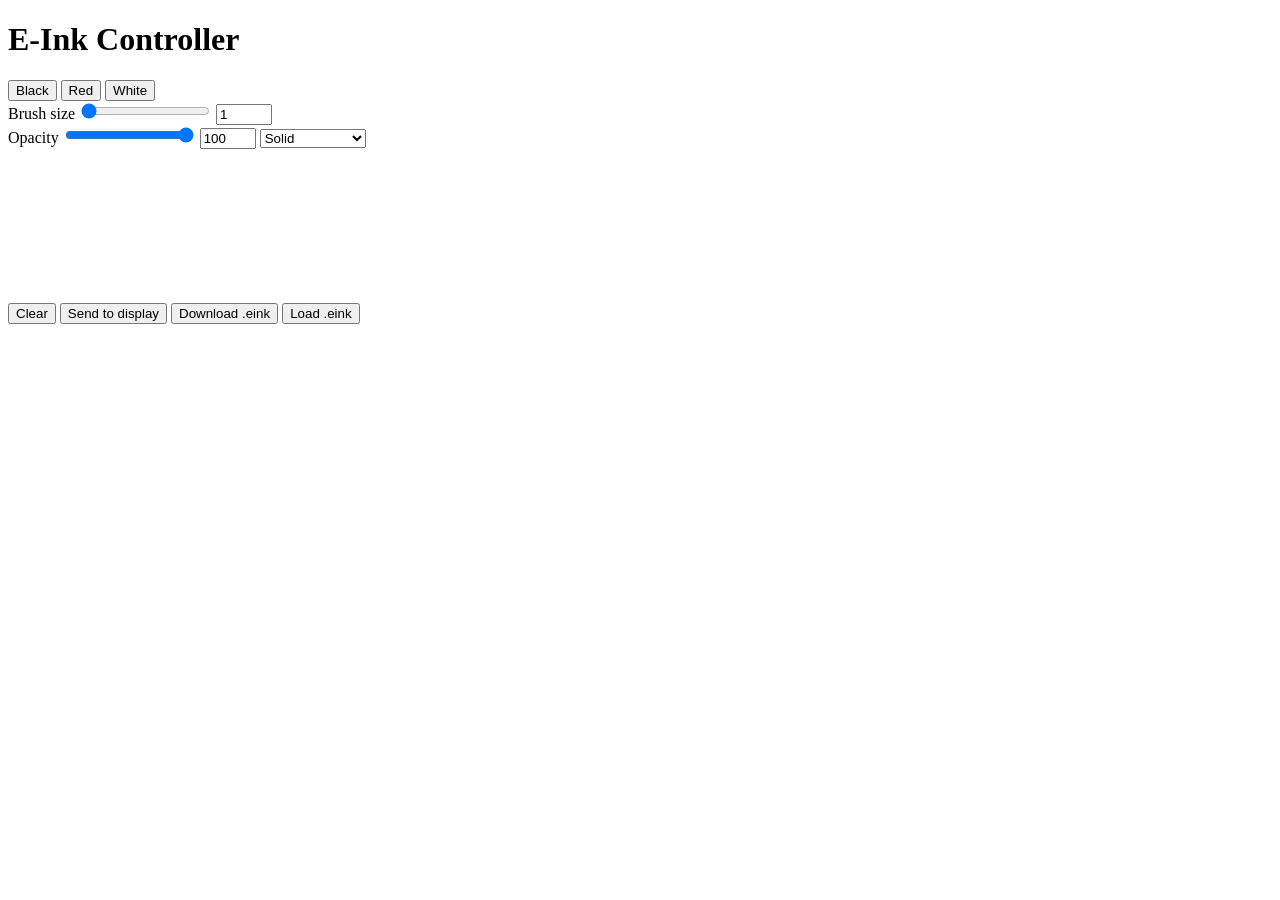
==== website-files/html/index.html @ 6fe030ca "added a few features for the interface - Brush size slider - Opacity slider for patterns - pattern, " ====
<!doctype html>
<html lang="en">
  <head>
    <meta charset="utf-8" />
    <meta name="viewport" content="width=device-width, initial-scale=1" />
    <title>E-Ink Controller</title>
    <link rel="stylesheet" href="/styles/main.css" />
  </head>
  <body>
    <main class="container">
      <h1>E-Ink Controller</h1>
      <p id="session-timer" class="session-timer"></p>

      <section class="bitmap-editor">
        <div class="bitmap-palette">
          <button type="button" data-bitmap-color="1" class="active">Black</button>
          <button type="button" data-bitmap-color="2">Red</button>
          <button type="button" data-bitmap-color="0">White</button>
        </div>
        <div class="bitmap-brush-controls">
          <label for="brush-size-slider">Brush size</label>
          <input type="range" id="brush-size-slider" min="1" max="360" value="1" />
          <input type="number" id="brush-size-input" min="1" max="360" value="1" />
        </div>
        <div class="bitmap-brush-controls">
          <label for="brush-opacity-slider">Opacity</label>
          <input type="range" id="brush-opacity-slider" min="0" max="100" value="100" />
          <input type="number" id="brush-opacity-input" min="0" max="100" value="100" />
          <select id="brush-style-select">
            <option value="solid">Solid</option>
            <option value="bayer">Dithered</option>
            <option value="checkerboard">Checkerboard</option>
            <option value="striped">Striped</option>
          </select>
        </div>
        <canvas id="bitmap-canvas" class="bitmap-canvas"></canvas>
        <div class="bitmap-actions">
          <button type="button" id="bitmap-clear">Clear</button>
          <button type="button" id="bitmap-send">Send to display</button>
          <button type="button" id="bitmap-download">Download .eink</button>
          <button type="button" id="bitmap-upload-trigger">Load .eink</button>
          <input type="file" id="bitmap-upload-input" hidden />
        </div>
        <p id="bitmap-status" class="bitmap-status"></p>
      </section>
    </main>
    <script src="/js/lease.js"></script>
    <script type="module" src="/js/bitmap-editor.js"></script>
  </body>
</html>
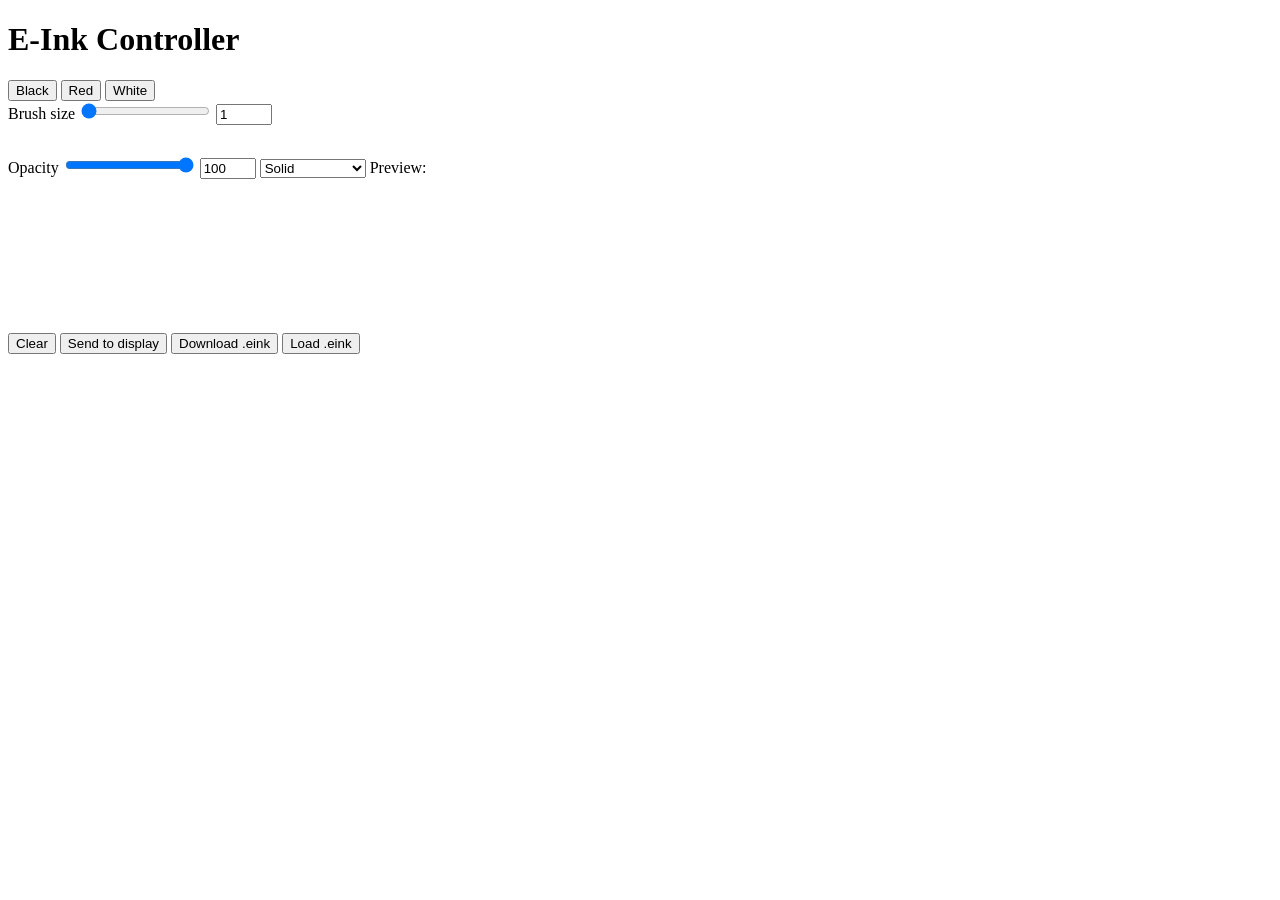
==== commit c740c414: "added a pattern preview" ====
--- a/website-files/html/index.html
+++ b/website-files/html/index.html
@@ -32,6 +32,8 @@
             <option value="checkerboard">Checkerboard</option>
             <option value="striped">Striped</option>
           </select>
+          <span>Preview:</span>
+          <canvas id="brush-preview-canvas" class="brush-preview-canvas" width="48" height="48"></canvas>
         </div>
         <canvas id="bitmap-canvas" class="bitmap-canvas"></canvas>
         <div class="bitmap-actions">
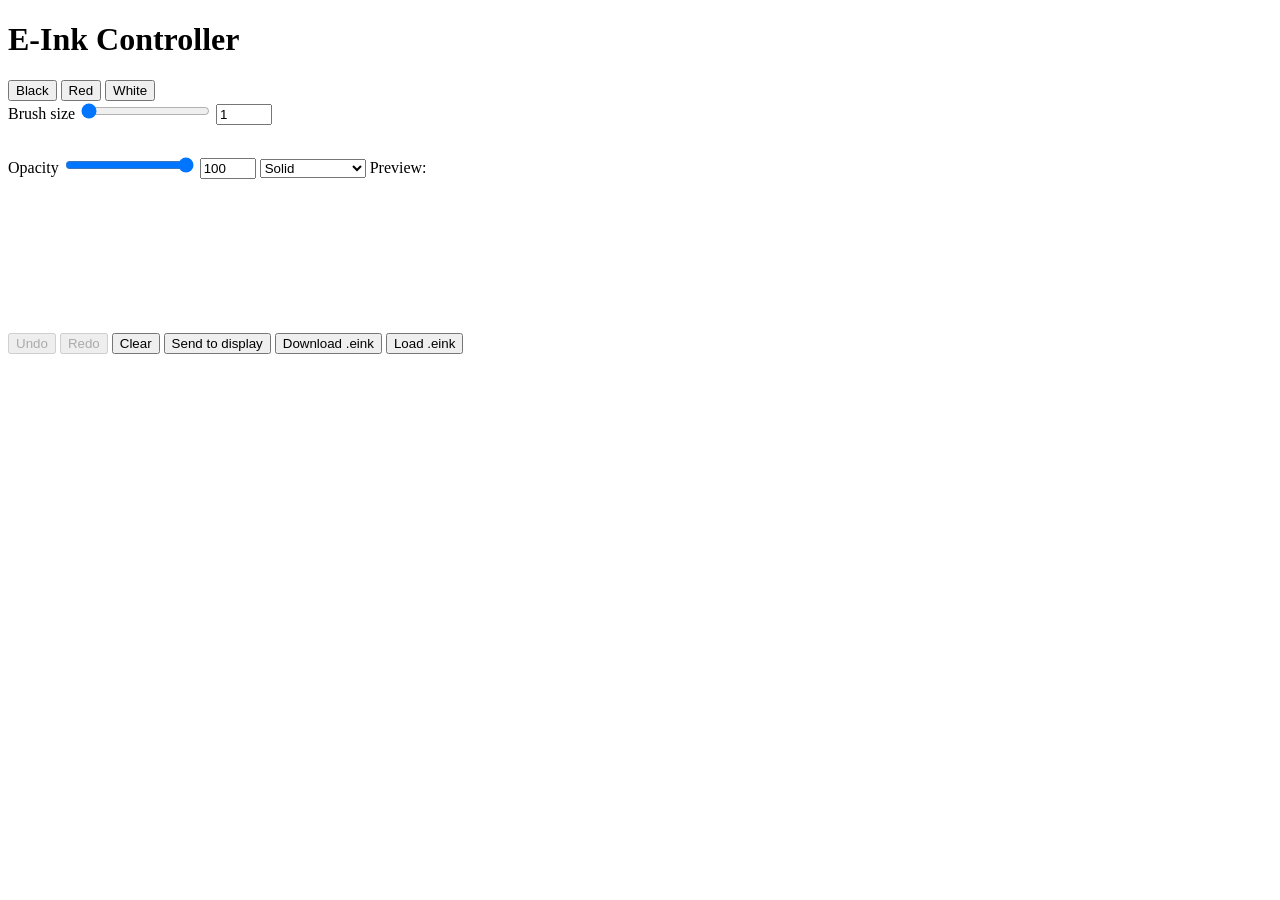
==== commit 7739529d: "added undo and redo stack" ====
--- a/website-files/html/index.html
+++ b/website-files/html/index.html
@@ -37,6 +37,8 @@
         </div>
         <canvas id="bitmap-canvas" class="bitmap-canvas"></canvas>
         <div class="bitmap-actions">
+          <button type="button" id="bitmap-undo" disabled>Undo</button>
+          <button type="button" id="bitmap-redo" disabled>Redo</button>
           <button type="button" id="bitmap-clear">Clear</button>
           <button type="button" id="bitmap-send">Send to display</button>
           <button type="button" id="bitmap-download">Download .eink</button>
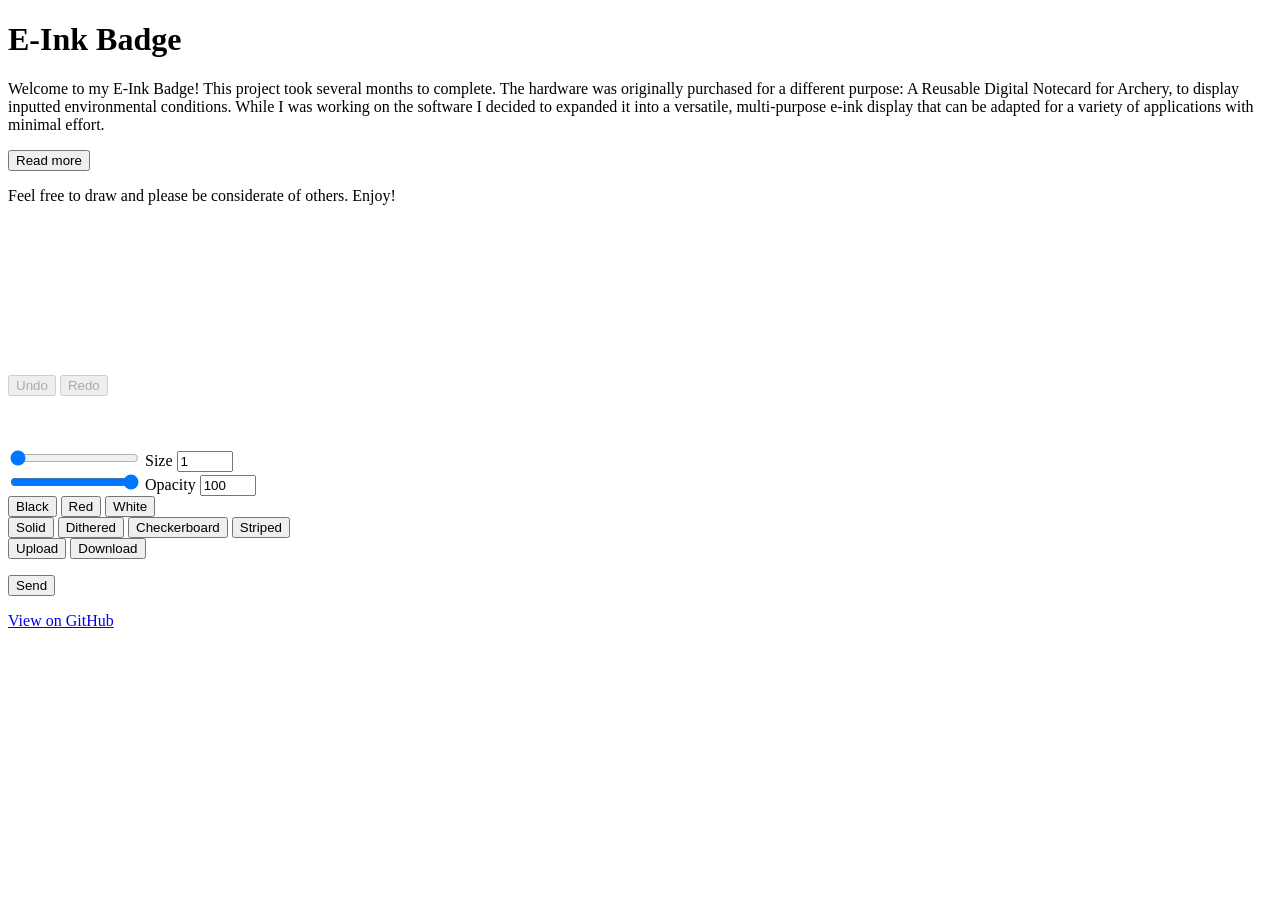
==== commit 5320aabe: "index.html Interface overhaul" ====
--- a/website-files/html/index.html
+++ b/website-files/html/index.html
@@ -1,54 +1,118 @@
 <!doctype html>
 <html lang="en">
-  <head>
+
+<head>
     <meta charset="utf-8" />
     <meta name="viewport" content="width=device-width, initial-scale=1" />
-    <title>E-Ink Controller</title>
+    <title>E-Ink Badge</title>
+    <link rel="icon" type="image/png" sizes="32x32" href="/favicon_io/favicon-32x32.png" />
+    <link rel="icon" type="image/png" sizes="16x16" href="/favicon_io/favicon-16x16.png" />
+    <link rel="apple-touch-icon" sizes="180x180" href="/favicon_io/apple-touch-icon.png" />
+    <link rel="icon" href="/favicon_io/favicon.ico" />
+    <link rel="manifest" href="/favicon_io/site.webmanifest" />
     <link rel="stylesheet" href="/styles/main.css" />
-  </head>
-  <body>
-    <main class="container">
-      <h1>E-Ink Controller</h1>
-      <p id="session-timer" class="session-timer"></p>
+    <link rel="stylesheet" href="/styles/main-mobile.css" />
+</head>
 
-      <section class="bitmap-editor">
+<body>
+  <main class="container">
+
+  <!-- Top Section -->
+  <div class="top-section">
+    <!-- Title -->
+    <h1>E-Ink Badge</h1>
+    <!-- Description -->
+    <div class="description-text">
+      <p class="description-summary">Welcome to my E-Ink Badge! This project took several months to complete. The hardware was originally purchased for a different purpose: A Reusable Digital Notecard for Archery, to display inputted environmental conditions. While I was working on the software I decided to expanded it into a versatile, multi-purpose e-ink display that can be adapted for a variety of applications with minimal effort.</p>
+      <button type="button" id="description-more-trigger" class="description-more-trigger">Read more</button>
+      <p>Feel free to draw and please be considerate of others. Enjoy!</p>
+    </div>
+    <!-- Session Timer -->
+    <p id="session-timer" class="session-timer"></p>
+  </div>
+
+  <!-- Middle Section -->
+  <section class="bitmap-editor">
+    <div class="bitmap-editor-row">
+      <!-- Middle Left -->
+      <div class="bitmap-canvas-column">
+        <!-- Bitmap Canvas -->
+        <canvas id="bitmap-canvas" class="bitmap-canvas"></canvas>
+        <!-- Undo/Redo -->
+        <div class="bitmap-actions">
+          <button type="button" id="bitmap-undo" disabled>Undo</button>
+          <button type="button" id="bitmap-redo" disabled>Redo</button>
+        </div>
+      </div>
+
+      <!-- Middle Middle -->
+      <div class="bitmap-brush-column">
+        <!-- Brush Preview -->
+        <canvas id="brush-preview-canvas" class="brush-preview-canvas" width="48" height="48"></canvas>
+        <!-- Brush Size / Brush Opacity -->
+        <div class="bitmap-brush-sliders">
+          <div class="bitmap-brush-controls">
+            <input type="range" id="brush-size-slider" min="1" max="360" value="1" />
+            <label for="brush-size-slider">Size</label>
+            <input type="number" id="brush-size-input" min="1" max="360" value="1" />
+          </div>
+          <div class="bitmap-brush-controls">
+            <input type="range" id="brush-opacity-slider" min="0" max="100" value="100" />
+            <label for="brush-opacity-slider">Opacity</label>
+            <input type="number" id="brush-opacity-input" min="0" max="100" value="100" />
+          </div>
+        </div>
+      </div>
+
+      <!-- Middle Right -->
+      <div class="bitmap-style-column">
         <div class="bitmap-palette">
           <button type="button" data-bitmap-color="1" class="active">Black</button>
           <button type="button" data-bitmap-color="2">Red</button>
           <button type="button" data-bitmap-color="0">White</button>
         </div>
-        <div class="bitmap-brush-controls">
-          <label for="brush-size-slider">Brush size</label>
-          <input type="range" id="brush-size-slider" min="1" max="360" value="1" />
-          <input type="number" id="brush-size-input" min="1" max="360" value="1" />
+        <!-- Brush Style -->
+        <div class="bitmap-palette">
+          <button type="button" data-bitmap-style="solid" class="active">Solid</button>
+          <button type="button" data-bitmap-style="bayer">Dithered</button>
+          <button type="button" data-bitmap-style="checkerboard">Checkerboard</button>
+          <button type="button" data-bitmap-style="striped">Striped</button>
         </div>
-        <div class="bitmap-brush-controls">
-          <label for="brush-opacity-slider">Opacity</label>
-          <input type="range" id="brush-opacity-slider" min="0" max="100" value="100" />
-          <input type="number" id="brush-opacity-input" min="0" max="100" value="100" />
-          <select id="brush-style-select">
-            <option value="solid">Solid</option>
-            <option value="bayer">Dithered</option>
-            <option value="checkerboard">Checkerboard</option>
-            <option value="striped">Striped</option>
-          </select>
-          <span>Preview:</span>
-          <canvas id="brush-preview-canvas" class="brush-preview-canvas" width="48" height="48"></canvas>
-        </div>
-        <canvas id="bitmap-canvas" class="bitmap-canvas"></canvas>
-        <div class="bitmap-actions">
-          <button type="button" id="bitmap-undo" disabled>Undo</button>
-          <button type="button" id="bitmap-redo" disabled>Redo</button>
-          <button type="button" id="bitmap-clear">Clear</button>
-          <button type="button" id="bitmap-send">Send to display</button>
-          <button type="button" id="bitmap-download">Download .eink</button>
-          <button type="button" id="bitmap-upload-trigger">Load .eink</button>
-          <input type="file" id="bitmap-upload-input" hidden />
-        </div>
-        <p id="bitmap-status" class="bitmap-status"></p>
-      </section>
-    </main>
-    <script src="/js/lease.js"></script>
-    <script type="module" src="/js/bitmap-editor.js"></script>
-  </body>
+      </div>
+    </div>
+  </section>
+
+  <!-- Bottom Section -->
+  <div class="bitmap-actions bitmap-bottom-row">
+    <div class="bitmap-button-column-left">
+      <button type="button" id="bitmap-upload-trigger">Upload</button>
+      <input type="file" id="bitmap-upload-input" hidden />
+      <button type="button" id="bitmap-download">Download</button>
+    </div>
+    <div class="bitmap-button-column-right">
+      <p id="bitmap-status" class="bitmap-status"></p>
+      <button type="button" id="bitmap-send">Send</button>
+    </div>
+  </div>
+
+</main>
+
+<!-- Description overlay -->
+<div id="description-overlay" class="description-overlay" hidden>
+  <div class="description-overlay-box">
+    <button type="button" id="description-overlay-close" class="description-overlay-close" aria-label="Close">&times;</button>
+    <div id="description-overlay-content"></div>
+  </div>
+</div>
+
+<!-- Footer -->
+<footer>
+  <p><a href="https://github.com/IanRohrbacher/WiFi-Controllable-E-Paper-IOT" target="_blank" rel="noopener">View on GitHub</a></p>
+</footer>
+
+<script src="/js/lease.js"></script>
+<script src="/js/description-overlay.js"></script>
+<script type="module" src="/js/bitmap-editor.js"></script>
+</body>
+
 </html>
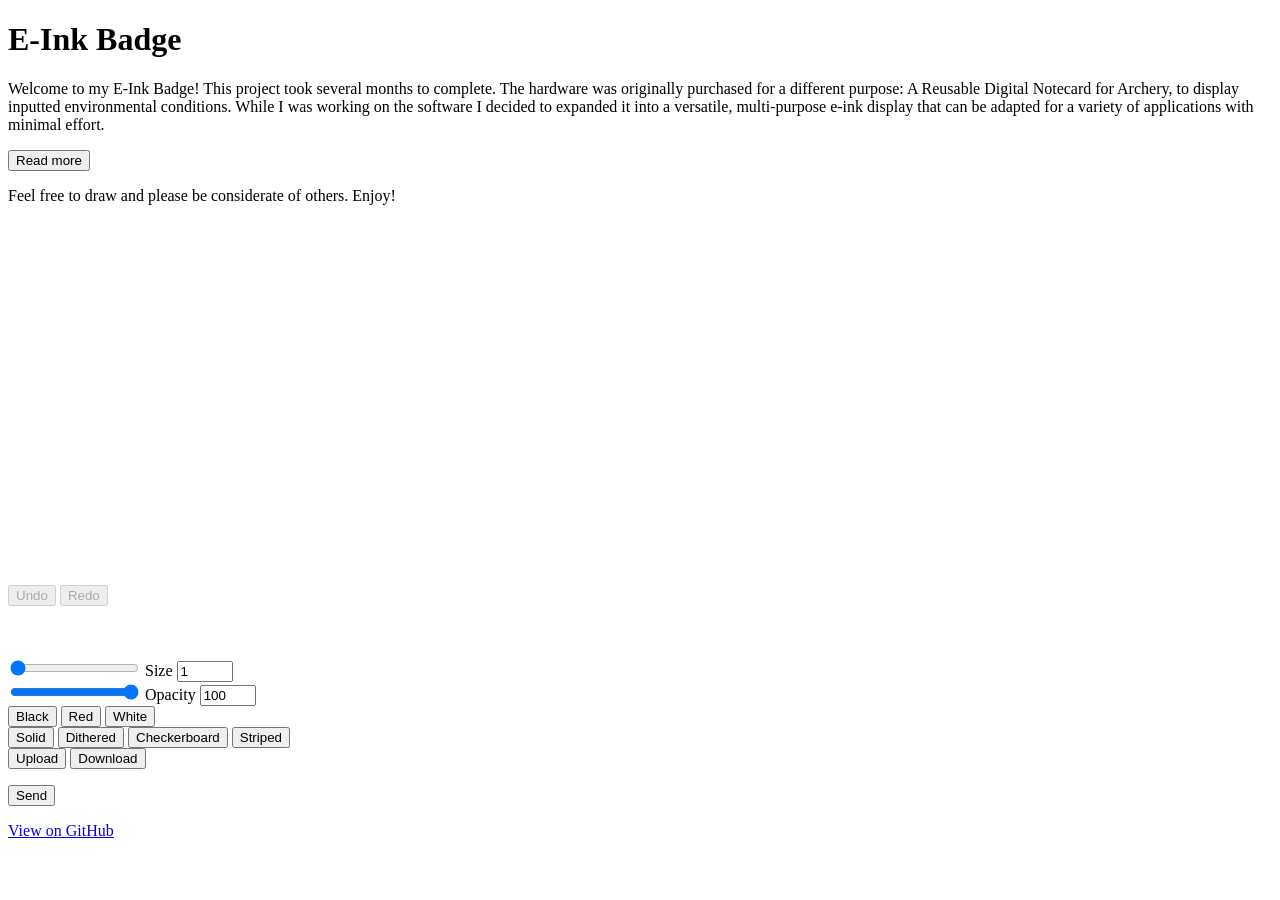
==== commit 1bc0adf6: "hardware bug fixing I haven't tested with the real hardware for a while and due to that there where " ====
--- a/website-files/html/index.html
+++ b/website-files/html/index.html
@@ -12,6 +12,8 @@
     <link rel="manifest" href="/favicon_io/site.webmanifest" />
     <link rel="stylesheet" href="/styles/main.css" />
     <link rel="stylesheet" href="/styles/main-mobile.css" />
+    <link rel="stylesheet" href="/styles/index.css" />
+    <link rel="stylesheet" href="/styles/index-mobile.css" />
 </head>
 
 <body>
@@ -36,8 +38,8 @@
     <div class="bitmap-editor-row">
       <!-- Middle Left -->
       <div class="bitmap-canvas-column">
-        <!-- Bitmap Canvas -->
-        <canvas id="bitmap-canvas" class="bitmap-canvas"></canvas>
+        <!-- Bitmap Canvas. -->
+        <canvas id="bitmap-canvas" class="bitmap-canvas" width="240" height="360"></canvas>
         <!-- Undo/Redo -->
         <div class="bitmap-actions">
           <button type="button" id="bitmap-undo" disabled>Undo</button>
@@ -113,6 +115,7 @@
 <script src="/js/lease.js"></script>
 <script src="/js/description-overlay.js"></script>
 <script type="module" src="/js/bitmap-editor.js"></script>
+<script src="/js/scale-to-fit.js"></script>
 </body>
 
 </html>
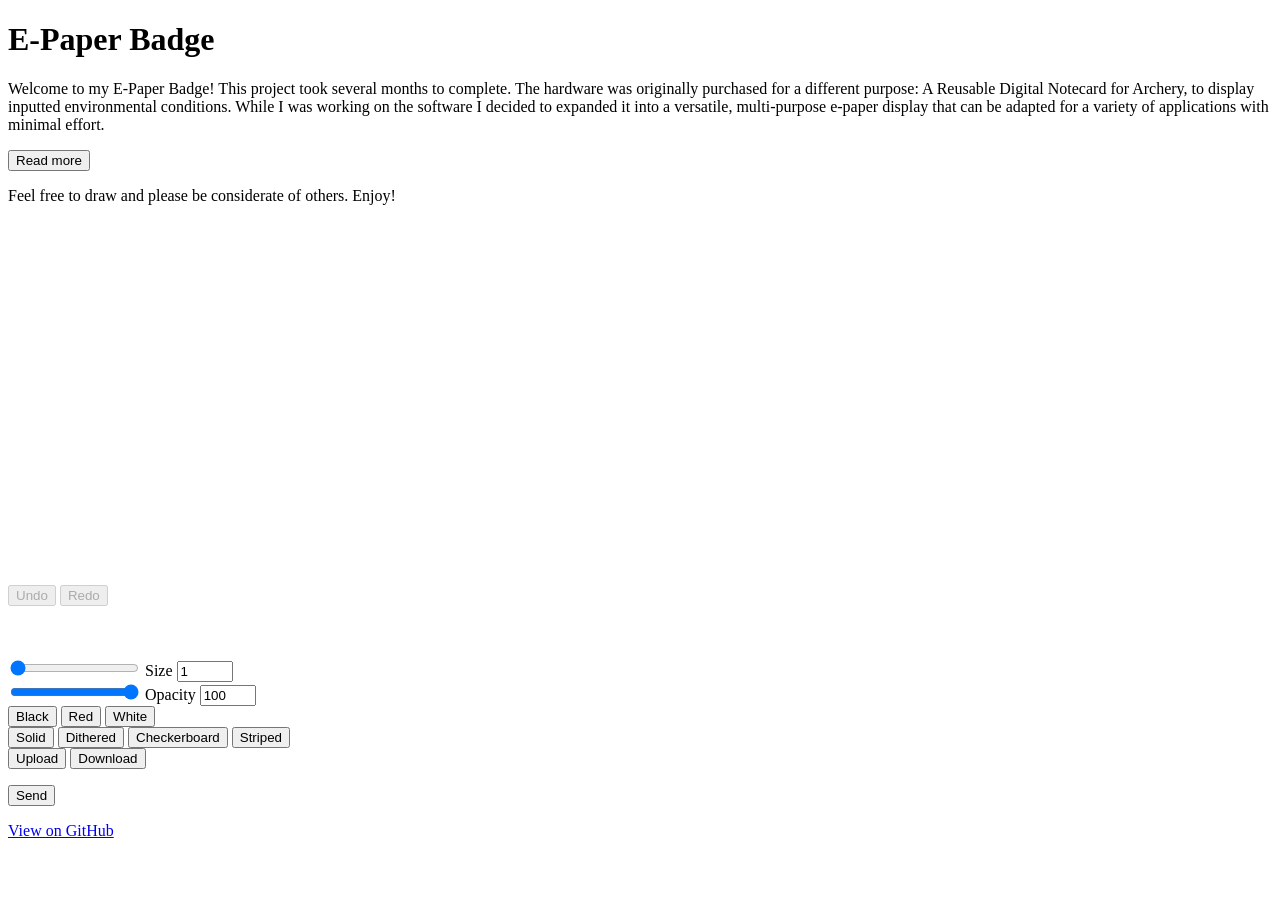
==== commit 364c8a97: "eink -> epaper apparently eink is the company name that creates the electronic ink used inside epape" ====
--- a/website-files/html/index.html
+++ b/website-files/html/index.html
@@ -4,7 +4,7 @@
 <head>
     <meta charset="utf-8" />
     <meta name="viewport" content="width=device-width, initial-scale=1" />
-    <title>E-Ink Badge</title>
+    <title>E-Paper Badge</title>
     <link rel="icon" type="image/png" sizes="32x32" href="/favicon_io/favicon-32x32.png" />
     <link rel="icon" type="image/png" sizes="16x16" href="/favicon_io/favicon-16x16.png" />
     <link rel="apple-touch-icon" sizes="180x180" href="/favicon_io/apple-touch-icon.png" />
@@ -22,10 +22,10 @@
   <!-- Top Section -->
   <div class="top-section">
     <!-- Title -->
-    <h1>E-Ink Badge</h1>
+    <h1>E-Paper Badge</h1>
     <!-- Description -->
     <div class="description-text">
-      <p class="description-summary">Welcome to my E-Ink Badge! This project took several months to complete. The hardware was originally purchased for a different purpose: A Reusable Digital Notecard for Archery, to display inputted environmental conditions. While I was working on the software I decided to expanded it into a versatile, multi-purpose e-ink display that can be adapted for a variety of applications with minimal effort.</p>
+      <p class="description-summary">Welcome to my E-Paper Badge! This project took several months to complete. The hardware was originally purchased for a different purpose: A Reusable Digital Notecard for Archery, to display inputted environmental conditions. While I was working on the software I decided to expanded it into a versatile, multi-purpose e-paper display that can be adapted for a variety of applications with minimal effort.</p>
       <button type="button" id="description-more-trigger" class="description-more-trigger">Read more</button>
       <p>Feel free to draw and please be considerate of others. Enjoy!</p>
     </div>
